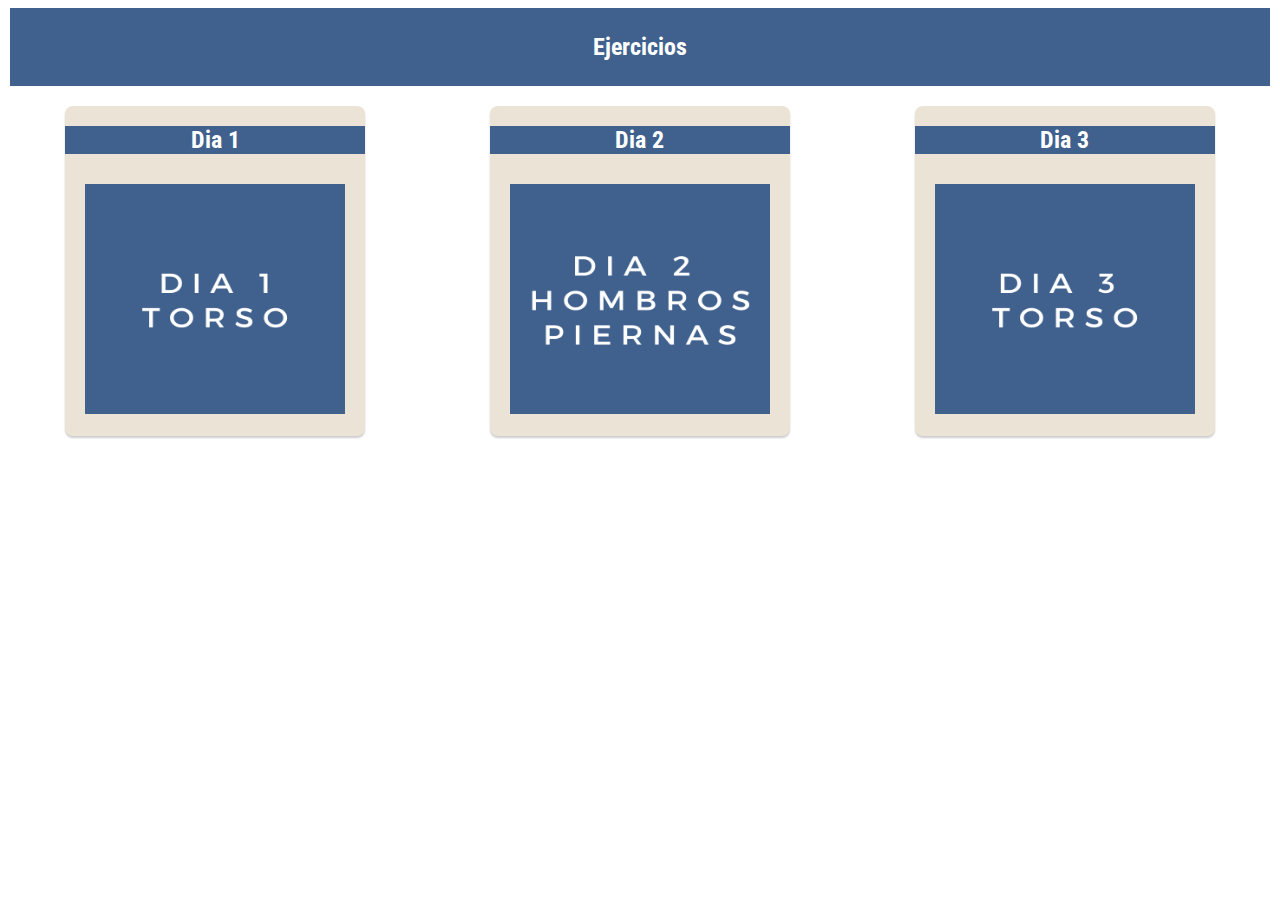
==== index.html @ f50cc778 "Add files via upload" ====
<!DOCTYPE html>
<html lang="en">
<head>
    <meta charset="UTF-8">
    <meta name="viewport" content="width=device-width, initial-scale=1.0">
    <title>Inicio</title>
    <link rel="stylesheet" href="./styles/styles.css">
    <link rel="preconnect" href="https://fonts.googleapis.com">
    <link rel="preconnect" href="https://fonts.gstatic.com" crossorigin>
    <link href="https://fonts.googleapis.com/css2?family=Roboto+Condensed&display=swap" rel="stylesheet">
</head>
<body>

    <header class="header">

        <div>
            <a href="index.html"><h2>Ejercicios</h2></a>
        </div>
        
    </header>

    <section class="contenedor-dias flex-card">
            
        <div class="listado-dias container-cards">

            <div class="dia-uno imagenes-dias card">
                <h2>Dia 1</h2>
                <a href="./torsoUno.html"><img src="./img/Dia 1.png" alt="Dia 1"></a>
            </div>
                
            <div class="dia-dos imagenes-dias card">
                <h2>Dia 2</h2>
                <a href="./hombroPiernas.html"><img src="./img/Dia 2.png" alt="ADia 2"></a>
            </div>

            <div class="dia-tres imagenes-dias card">
                <h2>Dia 3</h2>
                <a href="./torsoDos.html"><img src="./img/Dia 3.png" alt="Dia 3"></a>
            </div>

        </div>

    </section>

</body>

</html>
---- styles/styles.css ----
/* GENERALES */
a {
  text-decoration: none;
}

h1 {
  font-family: "Roboto Condensed", sans-serif;
  color: white;
  text-align: center;
}

h2 {
  background-color: #40618D;
  font-family: "Roboto Condensed", sans-serif;
  color: white;
  text-align: center;
}

p {
  font-family: "Roboto Condensed", sans-serif;
  font-size: 17px;
  text-align: left;
}

/* HEADER */
.header {
  background-color: #40618D;
  padding: 5px;
  margin: 2px;
  text-align: center;
  color: #fff;
  font-family: "Roboto Condensed", sans-serif;
}

/* CATEGORIAS */
.listado-dias {
  display: grid;
  grid-template-columns: repeat(auto-fit, minmax(320px, 1fr));
  grid-gap: 10px;
  justify-items: center;
}

.imagenes-dias {
  background-color: rgb(235, 227, 213);
}

.imagenes-dias img {
  width: 300px;
  height: 200px;
}

/* CARTAS */
.container-cards .card {
  width: 300px;
  height: 330px;
  border-radius: 8px;
  box-shadow: 0 2px 2px rgba(0, 0, 0, 0.2);
  overflow: hidden;
  margin: 18px;
  text-align: center;
  transition: all 0.25s;
}

.container-cards .card:hover {
  transform: translateY(-15px);
  box-shadow: 0 12px 16px rgba(0, 0, 0, 0.5);
}

.container-cards .card img {
  width: 260px;
  height: 230px;
  margin: 5px;
  padding: 5px;
  transition: 0.5s;
}

.container-cards .card img:hover {
  transform: scale(1.1);
  filter: contrast(130%);
}

/* EJERCICIOS */
.listado-ejercicios {
  display: grid;
  grid-template-columns: repeat(auto-fit, minmax(320px, 1fr));
  grid-gap: 10px;
  justify-items: center;
}

.imagenes-ejercicios {
  background-color: rgb(235, 227, 213);
}

.imagenes-ejercicios img {
  width: 300px;
  height: 200px;
}

/* CARTAS EJERCICIOS */
.contenedor-ejercicios .cards {
  width: 320px;
  height: 420px;
  border-radius: 8px;
  box-shadow: 0 2px 2px rgba(0, 0, 0, 0.2);
  overflow: hidden;
  margin: 18px;
  text-align: center;
}/*# sourceMappingURL=styles.css.map */
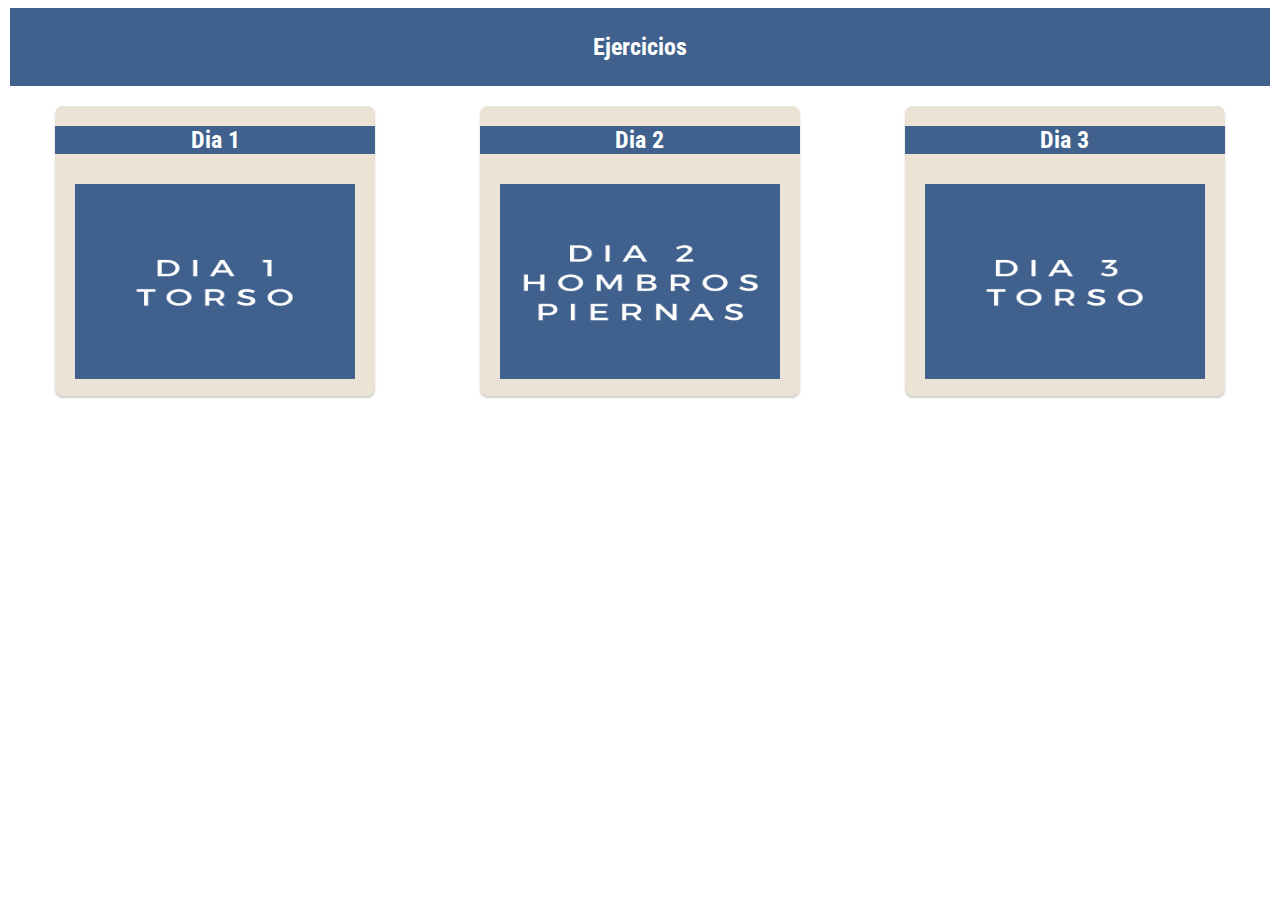
==== commit 92f2d232: "Add files via upload" ====
--- a/index.html
+++ b/index.html
@@ -25,17 +25,17 @@
 
             <div class="dia-uno imagenes-dias card">
                 <h2>Dia 1</h2>
-                <a href="./torsoUno.html"><img src="./img/Dia 1.png" alt="Dia 1"></a>
+                <a href="./diaUno.html"><img src="./img/Dia 1.png" alt="Dia 1"></a>
             </div>
                 
             <div class="dia-dos imagenes-dias card">
                 <h2>Dia 2</h2>
-                <a href="./hombroPiernas.html"><img src="./img/Dia 2.png" alt="ADia 2"></a>
+                <a href="./diaDos.html"><img src="./img/Dia 2.png" alt="Dia 2"></a>
             </div>
 
-            <div class="dia-tres imagenes-dias card">
+            <div class="dia-dos imagenes-dias card">
                 <h2>Dia 3</h2>
-                <a href="./torsoDos.html"><img src="./img/Dia 3.png" alt="Dia 3"></a>
+                <a href="./diaTres.html"><img src="./img/Dia 3.png" alt="Dia 3"></a>
             </div>
 
         </div>
--- a/styles/styles.css
+++ b/styles/styles.css
@@ -44,15 +44,10 @@
   background-color: rgb(235, 227, 213);
 }
 
-.imagenes-dias img {
-  width: 300px;
-  height: 200px;
-}
-
 /* CARTAS */
 .container-cards .card {
-  width: 300px;
-  height: 330px;
+  width: 320px;
+  height: 290px;
   border-radius: 8px;
   box-shadow: 0 2px 2px rgba(0, 0, 0, 0.2);
   overflow: hidden;
@@ -67,8 +62,8 @@
 }
 
 .container-cards .card img {
-  width: 260px;
-  height: 230px;
+  width: 280px;
+  height: 195px;
   margin: 5px;
   padding: 5px;
   transition: 0.5s;
